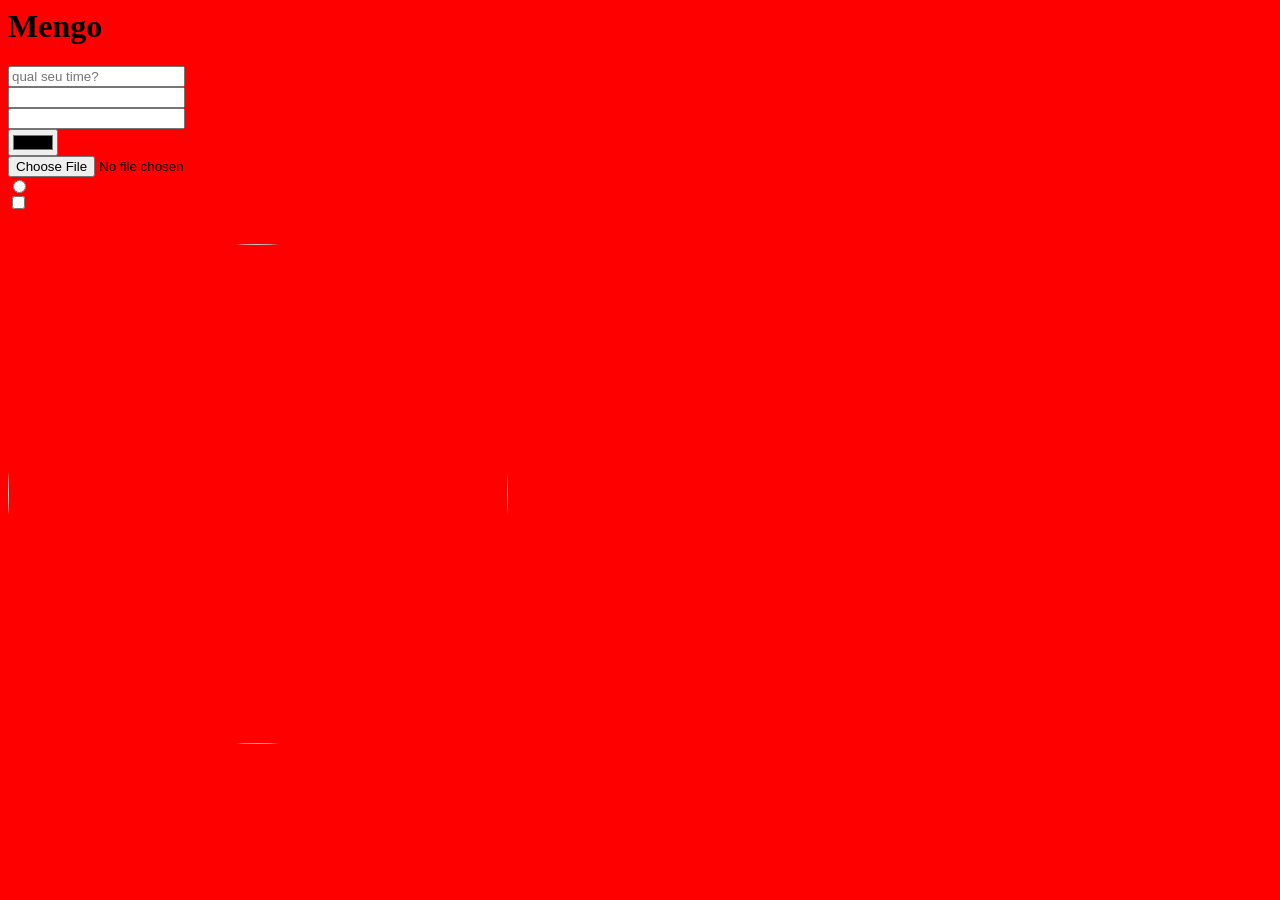
==== introducao/index.html @ ee5a2723 "01" ====
<html>

<head>

<title>primeira pagina</title>
<style>
body{
background-color: red;}
img{
    width: 500px;
    height: 500px;
    margin-top: 32px;
    border-radius: 50%;
}</style>

</head>

<body>

<h1>Mengo</h1>

<input type="text" placeholder="qual seu time?" id="text"><br />
<input type="password" id="text"><br />
<input type="datetime" id="text"><br />
<input type="color" id="text"><br />
<input type="file" id="text"><br />
<input type="radio" id="text"><br />
<input type="checkbox" id="text"><br />

<img src="https://encrypted-tbn0.gstatic.com/images?q=tbn:ANd9GcS03IJcnxVjvJ42_kEehEnSXJCTuZ9DjrB09wGxcurpvnZzx1B80H6GUqc&s=10"




<p></p>
<script>
    alert("1x0")
</script>
</body>

</html>
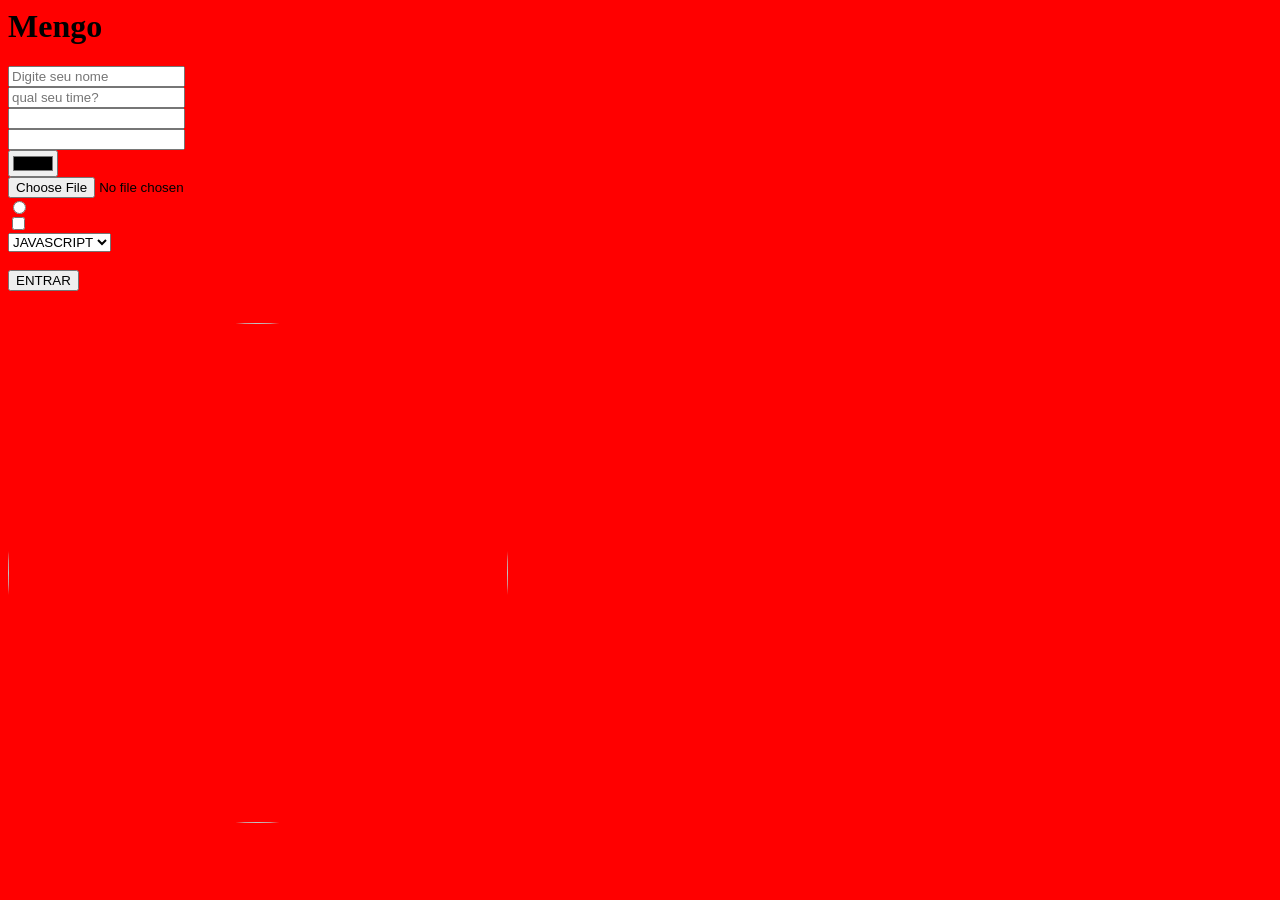
==== commit 6dea6f64: "a" ====
--- a/introducao/index.html
+++ b/introducao/index.html
@@ -2,40 +2,50 @@
 
 <head>
 
-<title>primeira pagina</title>
-<style>
-body{
-background-color: red;}
-img{
-    width: 500px;
-    height: 500px;
-    margin-top: 32px;
-    border-radius: 50%;
-}</style>
+    <title>primeira pagina</title>
+    <style>
+        body {
+            background-color: red;
+        }
+
+        img {
+            width: 500px;
+            height: 500px;
+            margin-top: 32px;
+            border-radius: 50%;
+        }
+    </style>
 
 </head>
 
 <body>
 
-<h1>Mengo</h1>
+    <h1>Mengo</h1>
 
-<input type="text" placeholder="qual seu time?" id="text"><br />
-<input type="password" id="text"><br />
-<input type="datetime" id="text"><br />
-<input type="color" id="text"><br />
-<input type="file" id="text"><br />
-<input type="radio" id="text"><br />
-<input type="checkbox" id="text"><br />
+    <input type="text" id="nome" placeholder="Digite seu nome"><br />
+    <input type="text" placeholder="qual seu time?" id="text"><br />
+    <input type="password" id="text"><br />
+    <input type="datetime" id="text"><br />
+    <input type="color" id="text"><br />
+    <input type="file" id="text"><br />
+    <input type="radio" id="text"><br />
+    <input type="checkbox" id="text"><br />
 
-<img src="https://encrypted-tbn0.gstatic.com/images?q=tbn:ANd9GcS03IJcnxVjvJ42_kEehEnSXJCTuZ9DjrB09wGxcurpvnZzx1B80H6GUqc&s=10"
+    <select name="" id="">
+        <option value="">JAVASCRIPT</option>
+        <option value="">HTML</option>
+        <option value="">CSS</option>
+    </select>
+    <br />
+    <br />
 
+    <button onclick="clicou()">ENTRAR</button><br />
 
-
-
-<p></p>
-<script>
-    alert("1x0")
-</script>
+    <img src="https://encrypted-tbn0.gstatic.com/images?q=tbn:ANd9GcS03IJcnxVjvJ42_kEehEnSXJCTuZ9DjrB09wGxcurpvnZzx1B80H6GUqc&s=10"
+        <p></p>
+    <script>
+        alert("1x0")
+    </script>
 </body>
 
 </html>
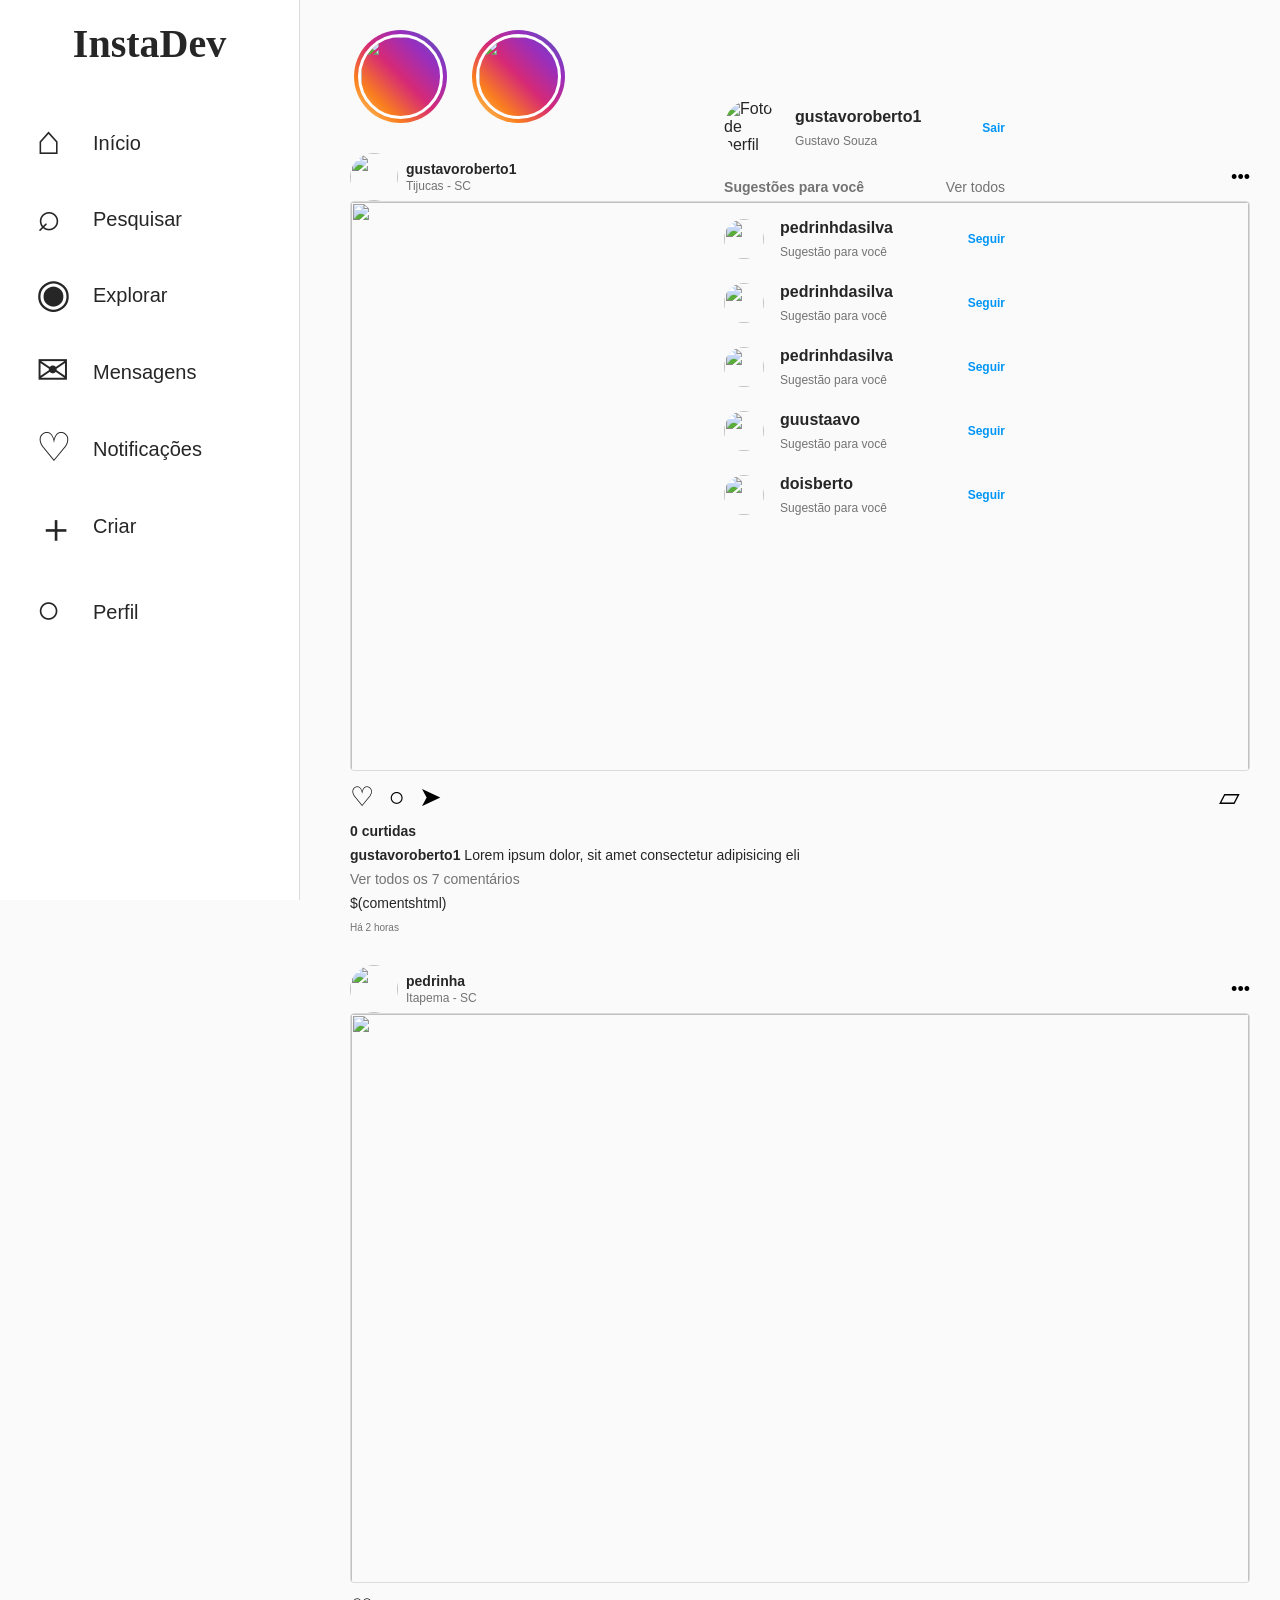
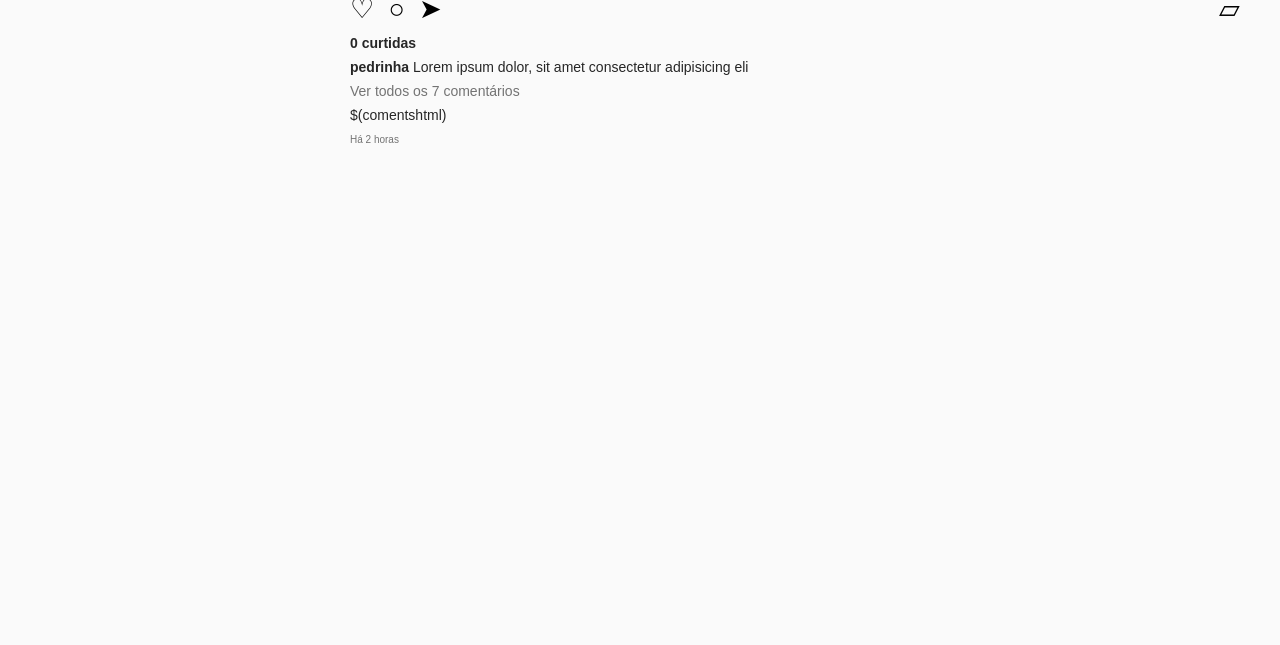
==== commit 026b54fe: "app2" ====
--- a/introducao/index.html
+++ b/introducao/index.html
@@ -1,51 +1,137 @@
-<html>
+<!DOCTYPE html>
+<html lang="pt-BR">
 
 <head>
+    <meta charset="UTF-8">
+    <meta name="viewport" content="width=device-width, initial-scale=1.0">
+    <title>InstaDev</title>
 
-    <title>primeira pagina</title>
-    <style>
-        body {
-            background-color: red;
-        }
-
-        img {
-            width: 500px;
-            height: 500px;
-            margin-top: 32px;
-            border-radius: 50%;
-        }
-    </style>
-
+    <link rel="stylesheet" href="style2.css">
 </head>
 
 <body>
 
-    <h1>Mengo</h1>
+    <nav class="sidebar">
+        <h1 class="logo">InstaDev</h1>
 
-    <input type="text" id="nome" placeholder="Digite seu nome"><br />
-    <input type="text" placeholder="qual seu time?" id="text"><br />
-    <input type="password" id="text"><br />
-    <input type="datetime" id="text"><br />
-    <input type="color" id="text"><br />
-    <input type="file" id="text"><br />
-    <input type="radio" id="text"><br />
-    <input type="checkbox" id="text"><br />
+        <nav class="menu">
+            <a href="https://youtube.com" class="menu-item">
+                <span>⌂</span>
+                Início
+            </a>
 
-    <select name="" id="">
-        <option value="">JAVASCRIPT</option>
-        <option value="">HTML</option>
-        <option value="">CSS</option>
-    </select>
-    <br />
-    <br />
+            <a href="#" class="menu-item">
+                <span>⌕</span>
+                Pesquisar
+            </a>
 
-    <button onclick="clicou()">ENTRAR</button><br />
+            <a href="#" class="menu-item">
+                <span>◉</span>
+                Explorar
+            </a>
 
-    <img src="https://encrypted-tbn0.gstatic.com/images?q=tbn:ANd9GcS03IJcnxVjvJ42_kEehEnSXJCTuZ9DjrB09wGxcurpvnZzx1B80H6GUqc&s=10"
-        <p></p>
-    <script>
-        alert("1x0")
-    </script>
+            <a href="#" class="menu-item">
+                <span>✉</span>
+                Mensagens
+            </a>
+
+            <a href="#" class="menu-item">
+                <span>♡</span>
+                Notificações
+            </a>
+
+            <a href="#" class="menu-item">
+                <span>＋</span>
+                Criar
+            </a>
+
+            <a href="#" class="menu-item">
+                <span>○</span>
+                Perfil
+            </a>
+        </nav>
+    </nav>
+
+    <main class="content">
+        <section class="stories">
+            <div class="story">
+                <div class="story-border">
+                    <img src="http://github.com/gustavoroberto1.png">
+                </div>
+            </div>
+
+            <div class="story">
+                <div class="story-border">
+                    <img src="http://github.com/NycollasBelchior.png">
+                </div>
+            </div>
+        </section>
+
+        <section class="feed" id="feed">
+           
+        </section>
+
+    </main>
+
+    <aside class="suggestions">
+        <div class="user">
+            <img src="https://github.com/gustavoroberto1.png" alt="Foto de perfil" />
+            <div>
+                <strong>gustavoroberto1</strong>
+                <span>Gustavo Souza</span>
+            </div>
+            <a href="#">Sair</a>
+        </div>
+
+        <div class="suggestion-title">
+            <strong>Sugestões para você</strong>
+            <a href="">Ver todos</a>
+        </div>
+
+        <div class="suggestion">
+            <img src="https://github.com/gustavoroberto1.png" />
+            <div>
+                <strong>pedrinhdasilva</strong>
+                <span>Sugestão para você</span>
+            </div>
+            <a href="#">Seguir</a>
+        </div>
+        <div class="suggestion">
+            <img src="https://github.com/gustavoroberto1.png" />
+            <div>
+                <strong>pedrinhdasilva</strong>
+                <span>Sugestão para você</span>
+            </div>
+            <a href="#">Seguir</a>
+        </div>
+        <div class="suggestion">
+            <img src="https://github.com/gustavoroberto1.png" />
+            <div>
+                <strong>pedrinhdasilva</strong>
+                <span>Sugestão para você</span>
+            </div>
+            <a href="#">Seguir</a>
+        </div>
+        <div class="suggestion">
+            <img src="https://github.com/Guustaavo.png" />
+            <div>
+                <strong>guustaavo</strong>
+                <span>Sugestão para você</span>
+            </div>
+            <a href="#">Seguir</a>
+        </div>
+        <div class="suggestion">
+            <img src="https://github.com/humbertomartins1710.png" />
+            <div>
+                <strong>doisberto</strong>
+                <span>Sugestão para você</span>
+            </div>
+            <a href="#">Seguir</a>
+        </div>
+
+    </aside>
+
+    <script src="index.js"></script>
 </body>
 
 </html>
--- a/introducao/style2.css
+++ b/introducao/style2.css
@@ -0,0 +1,349 @@
+* {
+    margin: 0;
+    padding: 0;
+    box-sizing: border-box;
+}
+
+body {
+    background-color: #fafafa;
+    color: #262626;
+    font-family: Arial, Helvetica, sans-serif;
+}
+
+a {
+    color: inherit;
+    text-decoration: none;
+}
+
+button {
+    background-color: none;
+    border: none;
+    cursor: pointer;
+}
+
+/*----------------------*/
+.sidebar {
+    position: fixed;
+    top: 0;
+    left: 0;
+    width: 300px;
+    height: 100vh;
+    background-color: #ffffff;
+    border-right: 1px solid #dbdbdb;
+}
+
+.logo {
+    margin-bottom: 45px;
+    margin-top: 20px;
+    font-size: 40px;
+    font-family: cursive;
+    text-align: center;
+}
+
+.menu {
+    display: flex;
+    flex-direction: column;
+    gap: 12px;
+}
+
+.menu-item {
+    display: flex;
+    flex-direction: row;
+    gap: 32px;
+    padding: 20px 36px 13px;
+    font-size: 20px;
+    border-radius: 8px;
+    transition: 1s;
+}
+
+.menu-item span {
+    width: 25px;
+    font-size: 40px;
+    text-align: center;
+    margin-top: -14px
+}
+
+.menu-item:hover {
+    background-color: #f2f2f2;
+}
+
+/*----------------------------------------*/
+.content {
+    width: 900px;
+    margin-left: 350px;
+    padding-top: 30px;
+}
+
+.stories {
+    display: flex;
+    flex-direction: row;
+    gap: 18px;
+    margin-bottom: 30px;
+    overflow: hidden;
+}
+
+.story {
+    width: 100px;
+    text-align: center;
+    font-size: 12px;
+    flex-shrink: 0;
+}
+
+.story img {
+    width: 85px;
+    height: 85px;
+    border-radius: 50%;
+    border: 3px solid #ffffff;
+    object-fit: cover;
+}
+
+.story-border {
+    width: 93px;
+    height: 93px;
+    display: flex;
+    justify-content: center;
+    align-items: center;
+    margin: auto;
+    border-radius: 50%;
+    background: linear-gradient(45deg,
+            #feda75,
+            #fa7e1e,
+            #d62976,
+            #962fbf,
+            #4f5bb5);
+}
+
+/*-----------------------------*/
+.feed {
+    display: flex;
+    flex-direction: column;
+    gap: 32px;
+    margin-bottom: 500px;
+}
+
+.post {
+    display: flex;
+    flex-direction: column;
+    gap: 8px;
+    border-bottom: 1px solid #dbdbdb;
+    padding-bottom: 24px;
+}
+
+.post-header {
+    display: flex;
+    flex-direction: row;
+    justify-content: space-between;
+    align-items: center;
+}
+
+.post-user img {
+    width: 48px;
+    height: 48px;
+    border-radius: 50%;
+    object-fit: cover;
+}
+
+.post-user {
+    display: flex;
+    flex-direction: row;
+    align-items: center;
+    gap: 8px;
+}
+
+.post-user div {
+    display: flex;
+    flex-direction: column;
+    font-size: 14px;
+}
+
+.post-user span {
+    font-size: 12px;
+    color: #737373;
+    margin-top: 2px;
+}
+
+.more {
+    font-size: 18px;
+    background-color: transparent;
+}
+
+.post-image {
+    display: block;
+    width: 100%;
+    height: 570px;
+    object-fit: cover;
+    border-radius: 4px;
+    border: 1px solid #dbdbdb;
+}
+
+.post-actions {
+    display: flex;
+    justify-content: space-between;
+    padding: 10px 0px
+}
+
+.post-actions button {
+    background-color: transparent;
+    margin-right: 10px;
+    font-size: 27px;
+}
+
+.post-actions button:hover {
+    opacity: 0.5;
+}
+
+.post-info {
+    display: flex;
+    flex-direction: column;
+    gap: 8px;
+    font-size: 14px;
+}
+
+.post-info a {
+    color: #737373;
+}
+
+.post-date {
+    margin-top: 3px;
+    font-size: 10px;
+    color: #737373;
+}
+
+/*--------------------------*/
+.suggestions {
+    position: fixed;
+    top: 100px;
+    right: 275px;
+}
+
+.user, 
+.suggestion {
+    display: flex;
+    flex-direction: row;
+    align-items: center;
+    margin-bottom: 24px;
+    gap: 16px;
+}
+
+.user img {
+    width: 55px;
+    height: 55px;
+    border-radius: 50%;
+    object-fit: cover;
+}
+
+.user div,
+.suggestion div {
+    display: flex;
+    flex-direction: column;
+    gap: 8px;
+    flex: 1;
+}
+
+.user span,
+.suggestion span {
+    font-size: 12px;
+    color: #737373;
+}
+
+.user a,
+.suggestion a {
+    color: #0095f6;
+    font-size: 12px;
+    font-weight: bold; 
+    margin-left: 45px;
+}
+
+.suggestion-title {
+    display: flex;
+    flex-direction: row;
+    justify-content: space-between;
+    font-size: 14px;
+    color: #737373;
+    margin-bottom: 24px;
+}
+
+.suggestion img {
+    width: 40px;
+    height: 40px;
+    border-radius: 50%;
+}
+
+.modal {
+    position: fixed;
+    top: 0;
+    left: 0;
+    width: 100%;
+    height: 100%;
+    background-color: rgba(red, green, blue, alpha);
+    justify-content: center;
+    align-items: center;
+    display: flex;
+    z-index: 100;
+}
+.modal .content{
+    display: 450px;
+    background-color: white;
+    border-radius: 10px;
+    overflow: hidden;
+}
+
+.modal header{
+    display: flex;
+    flex-direction: row;
+    justify-content: space-between;
+    padding: 15px 20px;
+    border-bottom: 1px solid white;
+}
+
+.modal header{
+    font-size: 17px;
+}
+
+.modal header button{
+font-size: 18px;
+background-color: transparent;
+}
+
+.modal body{
+    display: flex;
+    flex-direction: column;
+    gap: 10px;
+    padding: 20px;
+}
+
+.modal body label{
+    font-size: 14px;
+    font-weight: bold;
+}
+
+.modal body input,
+.modal body textarea{
+    width: 100%;
+    padding: 10px;
+    border: 1px solid white;
+    border-radius: 5px;
+    outline: none;
+
+}
+
+.modal body textarea{
+min-height: 100px;
+resize: vertical;
+
+}
+
+.botaopublicar{
+    width: 100%;
+    background-color: #0095fd;
+    color: white;
+    border-radius: 5px;
+    padding: 10px;
+    font-weight: bold;
+    margin-top: 10px;
+
+}
+
+    .hidden{
+        display: none;
+    }
